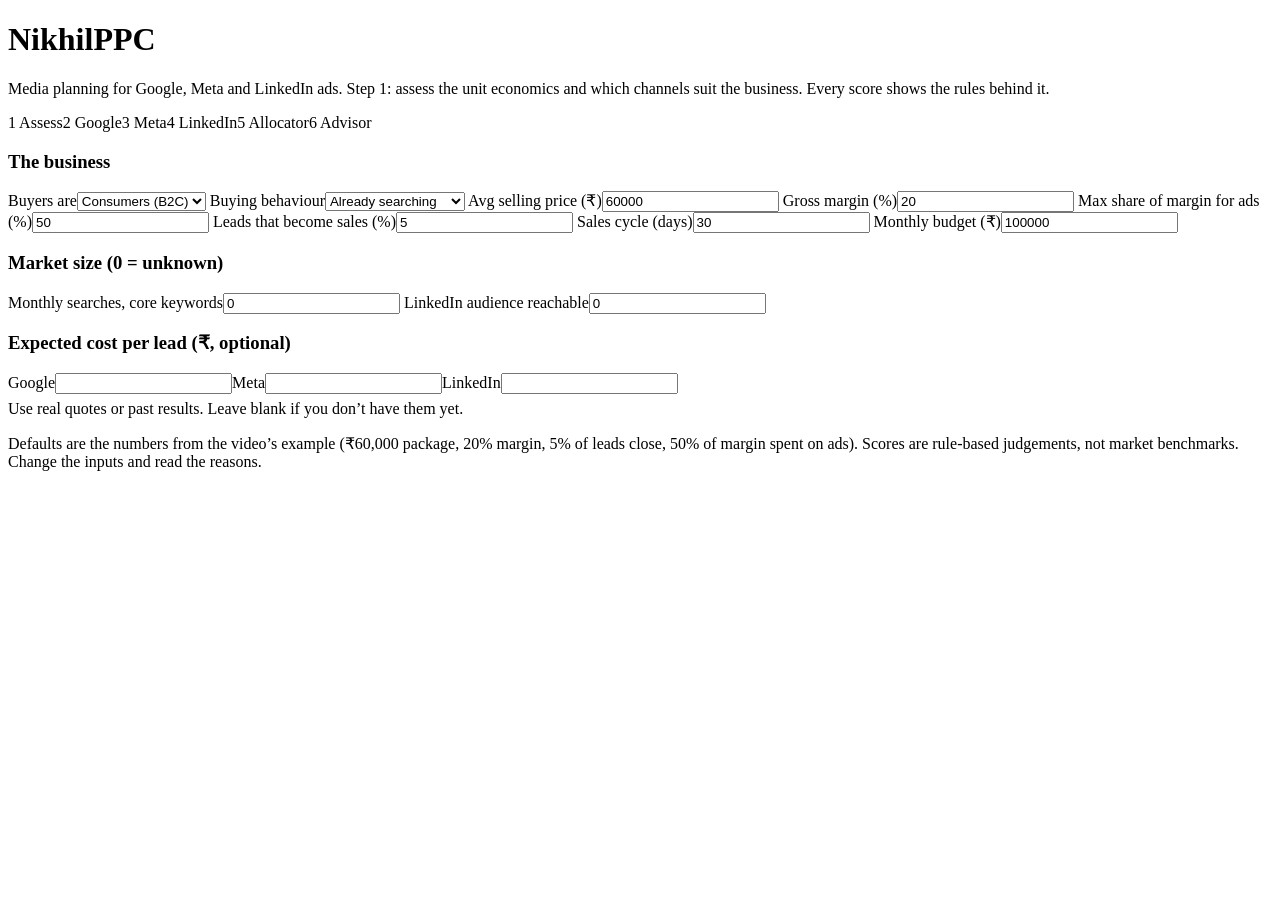
==== index.html @ 21e322b9 "Add files via upload" ====
<!doctype html>
<html lang="en"><head><meta charset="utf-8">
<meta name="viewport" content="width=device-width, initial-scale=1, viewport-fit=cover">
<title>NikhilPPC | Media planning and campaign assessment</title>
<meta name="description" content="Rule-based unit economics, channel fit and budget planning for Google, Meta and LinkedIn ads.">
<link rel="icon" href="data:image/svg+xml,<svg xmlns=%22http://www.w3.org/2000/svg%22 viewBox=%220 0 100 100%22><text y=%22.9em%22 font-size=%2290%22>🎯</text></svg>">
<link rel="stylesheet" href="css/style.css"></head><body><div class="w">
<h1>NikhilPPC</h1>
<p class="sub">Media planning for Google, Meta and LinkedIn ads. Step 1: assess the unit economics and which channels suit the business. Every score shows the rules behind it.</p>
<nav><span class="on">1 Assess</span><span>2 Google</span><span>3 Meta</span><span>4 LinkedIn</span><span>5 Allocator</span><span>6 Advisor</span></nav>
<div class="grid"><div class="card" id="in">
<h3>The business</h3><div class="g">
<label>Buyers are<select id="type"><option value="c">Consumers (B2C)</option><option value="b">Businesses (B2B)</option></select></label>
<label>Buying behaviour<select id="intent"><option value="s">Already searching</option><option value="c">Considering options</option><option value="d">Need introducing</option></select></label>
<label>Avg selling price (₹)<input id="price" type="number" value="60000" step="1000" min="0"></label>
<label>Gross margin (%)<input id="margin" type="number" value="20" step="1" min="0"></label>
<label>Max share of margin for ads (%)<input id="share" type="number" value="50" step="5" min="0"></label>
<label>Leads that become sales (%)<input id="l2s" type="number" value="5" step=".5" min="0"></label>
<label>Sales cycle (days)<input id="cycle" type="number" value="30" step="5" min="0"></label>
<label>Monthly budget (₹)<input id="budget" type="number" value="100000" step="5000" min="0"></label></div>
<h3>Market size (0 = unknown)</h3><div class="g">
<label>Monthly searches, core keywords<input id="vol" type="number" value="0" step="500" min="0"></label>
<label>LinkedIn audience reachable<input id="aud" type="number" value="0" step="1000" min="0"></label></div>
<h3>Expected cost per lead (₹, optional)</h3><div class="g" style="grid-template-columns:1fr 1fr 1fr">
<label>Google<input id="ecG" type="number" min="0"></label><label>Meta<input id="ecM" type="number" min="0"></label><label>LinkedIn<input id="ecL" type="number" min="0"></label></div>
<p class="n" style="margin-top:6px">Use real quotes or past results. Leave blank if you don’t have them yet.</p>
</div><div id="out"></div></div>
<p class="n">Defaults are the numbers from the video’s example (₹60,000 package, 20% margin, 5% of leads close, 50% of margin spent on ads). Scores are rule-based judgements, not market benchmarks. Change the inputs and read the reasons.</p>
</div>
<script src="js/app.js"></script></body></html>
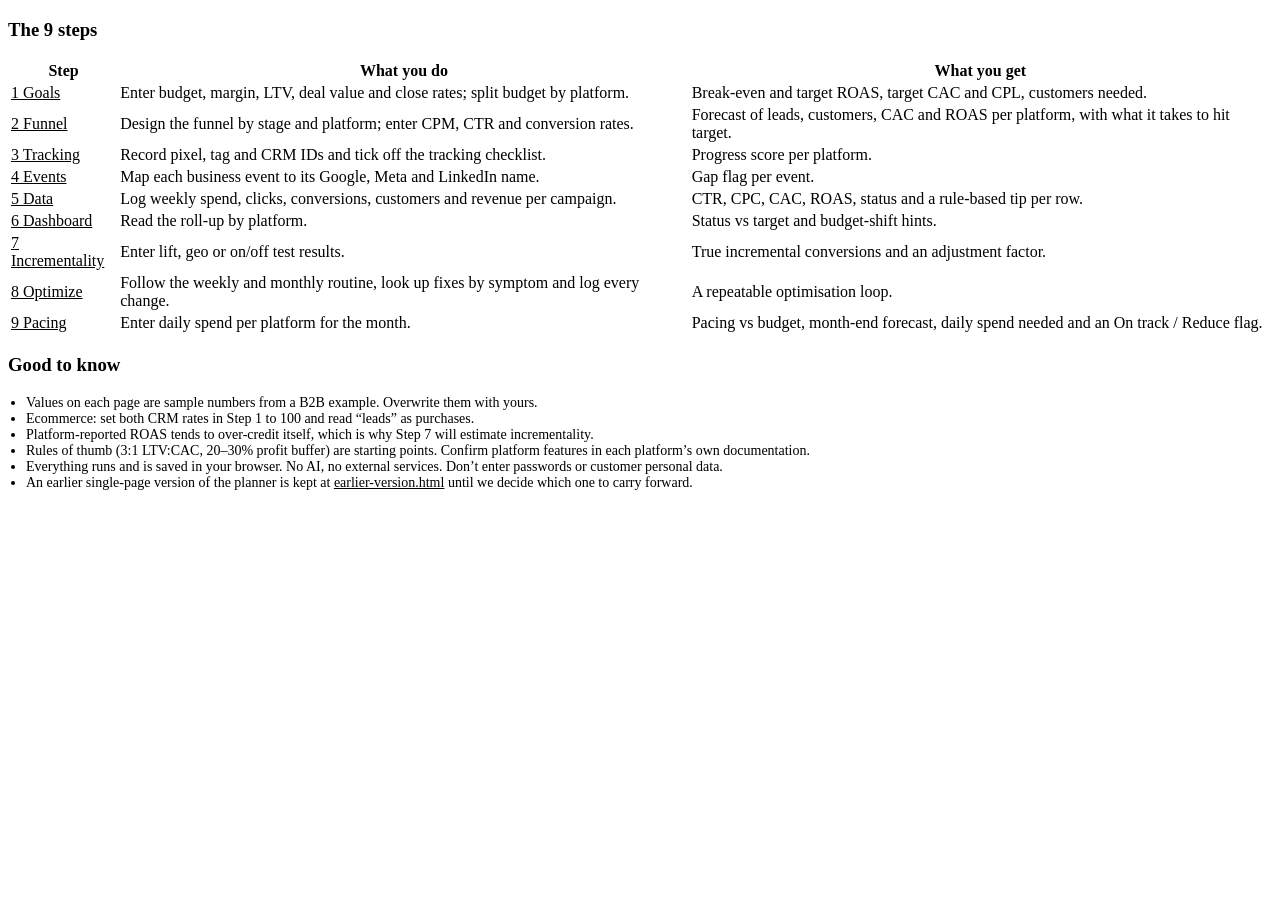
==== commit 52634b90: "Add files via upload" ====
--- a/index.html
+++ b/index.html
@@ -1,30 +1,24 @@
 <!doctype html>
-<html lang="en"><head><meta charset="utf-8">
-<meta name="viewport" content="width=device-width, initial-scale=1, viewport-fit=cover">
-<title>NikhilPPC | Media planning and campaign assessment</title>
-<meta name="description" content="Rule-based unit economics, channel fit and budget planning for Google, Meta and LinkedIn ads.">
+<html lang="en"><head><meta charset="utf-8"><meta name="viewport" content="width=device-width, initial-scale=1, viewport-fit=cover">
+<title>NikhilPPC | Performance marketing planner</title>
+<meta name="description" content="Set goals, build the funnel and plan budgets for Google, Meta and LinkedIn ads. Rule-based, runs in your browser.">
 <link rel="icon" href="data:image/svg+xml,<svg xmlns=%22http://www.w3.org/2000/svg%22 viewBox=%220 0 100 100%22><text y=%22.9em%22 font-size=%2290%22>🎯</text></svg>">
-<link rel="stylesheet" href="css/style.css"></head><body><div class="w">
-<h1>NikhilPPC</h1>
-<p class="sub">Media planning for Google, Meta and LinkedIn ads. Step 1: assess the unit economics and which channels suit the business. Every score shows the rules behind it.</p>
-<nav><span class="on">1 Assess</span><span>2 Google</span><span>3 Meta</span><span>4 LinkedIn</span><span>5 Allocator</span><span>6 Advisor</span></nav>
-<div class="grid"><div class="card" id="in">
-<h3>The business</h3><div class="g">
-<label>Buyers are<select id="type"><option value="c">Consumers (B2C)</option><option value="b">Businesses (B2B)</option></select></label>
-<label>Buying behaviour<select id="intent"><option value="s">Already searching</option><option value="c">Considering options</option><option value="d">Need introducing</option></select></label>
-<label>Avg selling price (₹)<input id="price" type="number" value="60000" step="1000" min="0"></label>
-<label>Gross margin (%)<input id="margin" type="number" value="20" step="1" min="0"></label>
-<label>Max share of margin for ads (%)<input id="share" type="number" value="50" step="5" min="0"></label>
-<label>Leads that become sales (%)<input id="l2s" type="number" value="5" step=".5" min="0"></label>
-<label>Sales cycle (days)<input id="cycle" type="number" value="30" step="5" min="0"></label>
-<label>Monthly budget (₹)<input id="budget" type="number" value="100000" step="5000" min="0"></label></div>
-<h3>Market size (0 = unknown)</h3><div class="g">
-<label>Monthly searches, core keywords<input id="vol" type="number" value="0" step="500" min="0"></label>
-<label>LinkedIn audience reachable<input id="aud" type="number" value="0" step="1000" min="0"></label></div>
-<h3>Expected cost per lead (₹, optional)</h3><div class="g" style="grid-template-columns:1fr 1fr 1fr">
-<label>Google<input id="ecG" type="number" min="0"></label><label>Meta<input id="ecM" type="number" min="0"></label><label>LinkedIn<input id="ecL" type="number" min="0"></label></div>
-<p class="n" style="margin-top:6px">Use real quotes or past results. Leave blank if you don’t have them yet.</p>
-</div><div id="out"></div></div>
-<p class="n">Defaults are the numbers from the video’s example (₹60,000 package, 20% margin, 5% of leads close, 50% of margin spent on ads). Scores are rule-based judgements, not market benchmarks. Change the inputs and read the reasons.</p>
-</div>
-<script src="js/app.js"></script></body></html>
+<link rel="stylesheet" href="css/style.css"></head><body><div class="w"><div id="top"></div>
+<div class="card" style="margin-top:16px"><h3>The 9 steps</h3><div class="sc"><table class="t l"><tr><th>Step</th><th>What you do</th><th>What you get</th></tr>
+<tr><td><a href="goals.html" style="color:var(--acc)">1 Goals</a></td><td>Enter budget, margin, LTV, deal value and close rates; split budget by platform.</td><td>Break-even and target ROAS, target CAC and CPL, customers needed.</td></tr>
+<tr><td><a href="funnel.html" style="color:var(--acc)">2 Funnel</a></td><td>Design the funnel by stage and platform; enter CPM, CTR and conversion rates.</td><td>Forecast of leads, customers, CAC and ROAS per platform, with what it takes to hit target.</td></tr>
+<tr><td><a href="tracking.html" style="color:var(--acc)">3 Tracking</a></td><td>Record pixel, tag and CRM IDs and tick off the tracking checklist.</td><td>Progress score per platform.</td></tr>
+<tr><td><a href="events.html" style="color:var(--acc)">4 Events</a></td><td>Map each business event to its Google, Meta and LinkedIn name.</td><td>Gap flag per event.</td></tr>
+<tr><td><a href="campaign.html" style="color:var(--acc)">5 Data</a></td><td>Log weekly spend, clicks, conversions, customers and revenue per campaign.</td><td>CTR, CPC, CAC, ROAS, status and a rule-based tip per row.</td></tr>
+<tr><td><a href="dashboard.html" style="color:var(--acc)">6 Dashboard</a></td><td>Read the roll-up by platform.</td><td>Status vs target and budget-shift hints.</td></tr>
+<tr><td><a href="incrementality.html" style="color:var(--acc)">7 Incrementality</a></td><td>Enter lift, geo or on/off test results.</td><td>True incremental conversions and an adjustment factor.</td></tr>
+<tr><td><a href="optimize.html" style="color:var(--acc)">8 Optimize</a></td><td>Follow the weekly and monthly routine, look up fixes by symptom and log every change.</td><td>A repeatable optimisation loop.</td></tr>
+<tr><td><a href="pacing.html" style="color:var(--acc)">9 Pacing</a></td><td>Enter daily spend per platform for the month.</td><td>Pacing vs budget, month-end forecast, daily spend needed and an On track / Reduce flag.</td></tr></table></div></div>
+<div class="card"><h3>Good to know</h3><ul style="font-size:14px;color:var(--fg);padding-left:18px;list-style:disc">
+<li>Values on each page are sample numbers from a B2B example. Overwrite them with yours.</li>
+<li>Ecommerce: set both CRM rates in Step 1 to 100 and read “leads” as purchases.</li>
+<li>Platform-reported ROAS tends to over-credit itself, which is why Step 7 will estimate incrementality.</li>
+<li>Rules of thumb (3:1 LTV:CAC, 20–30% profit buffer) are starting points. Confirm platform features in each platform’s own documentation.</li>
+<li>Everything runs and is saved in your browser. No AI, no external services. Don’t enter passwords or customer personal data.</li>
+<li>An earlier single-page version of the planner is kept at <a href="earlier-version.html" style="color:var(--acc)">earlier-version.html</a> until we decide which one to carry forward.</li></ul></div></div>
+<script src="js/ui.js"></script><script>chrome('index.html','Set goals, build the funnel and plan budgets for Google, Meta and LinkedIn ads.')</script></body></html>
